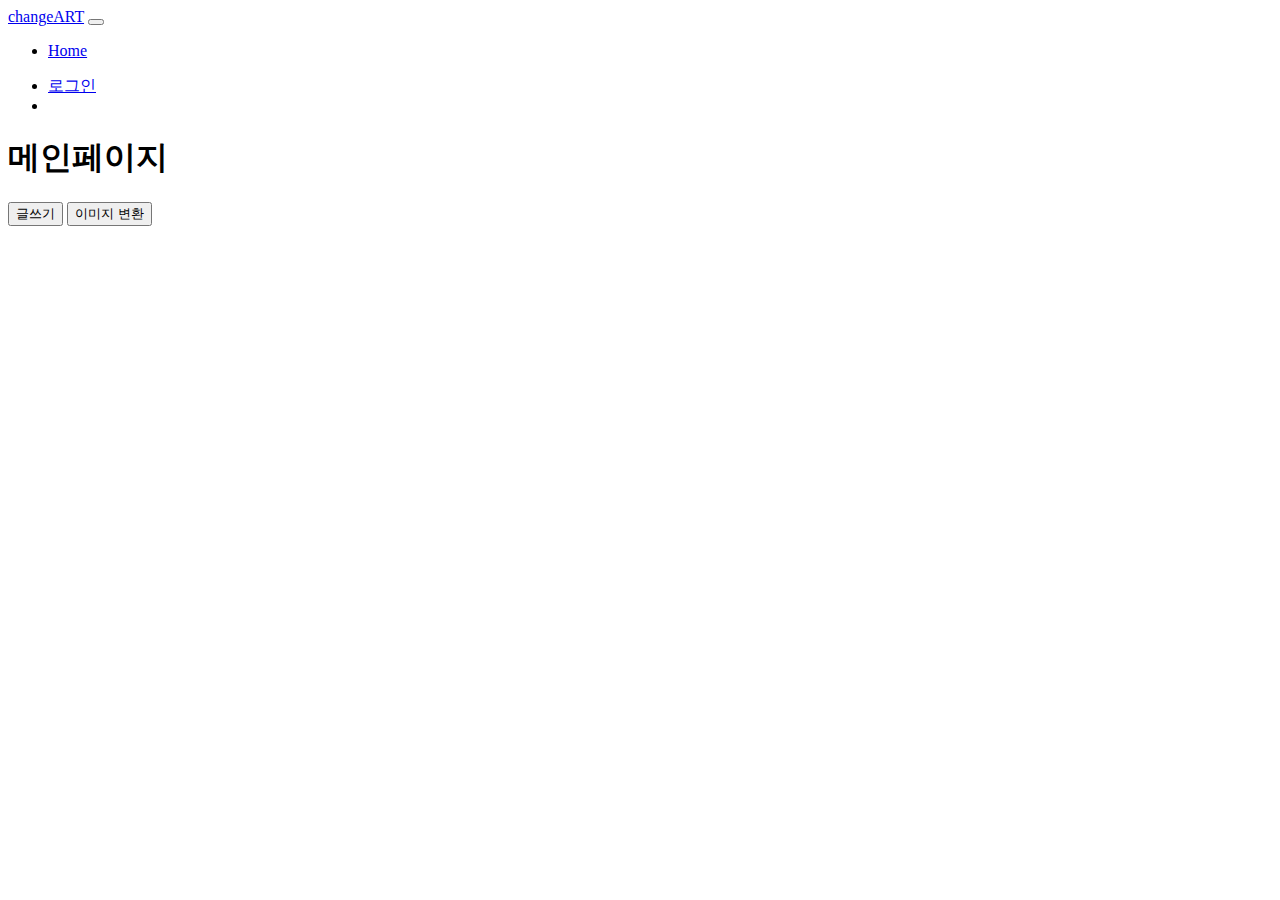
==== index.html @ cb8f24ac ":sparkles:Feat: 전체html 상단바 삽입" ====
<!DOCTYPE html>
<html lang="en">

<head>
    <meta charset="UTF-8">
    <meta http-equiv="X-UA-Compatible" content="IE=edge">
    <meta name="viewport" content="width=device-width, initial-scale=1.0">
    <link rel="stylesheet" href="/css/common.css">
    <link rel="stylesheet" href="/css/index.css">
    <link href="https://cdn.jsdelivr.net/npm/bootstrap@5.3.0-alpha3/dist/css/bootstrap.min.css" rel="stylesheet"
        integrity="sha384-KK94CHFLLe+nY2dmCWGMq91rCGa5gtU4mk92HdvYe+M/SXH301p5ILy+dN9+nJOZ" crossorigin="anonymous">
    <script src="https://cdn.jsdelivr.net/npm/bootstrap@5.3.0-alpha3/dist/js/bootstrap.bundle.min.js"
        integrity="sha384-ENjdO4Dr2bkBIFxQpeoTz1HIcje39Wm4jDKdf19U8gI4ddQ3GYNS7NTKfAdVQSZe"
        crossorigin="anonymous"></script>
    <script src="./js/index.js"></script>
    <script src="./js/api.js"></script>
    <script src="./js/loader.js"></script>
    <title>ChangeART</title>
</head>

<body>
    <header></header>
    <div class="container">
        <h1>메인페이지</h1>
        <button type="button" onclick="handleMoveCreate()" class="btn btn-outline-secondary">글쓰기</button>
        <button type="button" onclick="handleMoveChange()" class="btn btn-outline-secondary">이미지 변환</button>
    </div>
    <div class="container">
        <div>
            <div class="row row-cols-1 row-cols-md-3 g-4" id="article-list"></div>
        </div>
    </div>
</body>

</html>
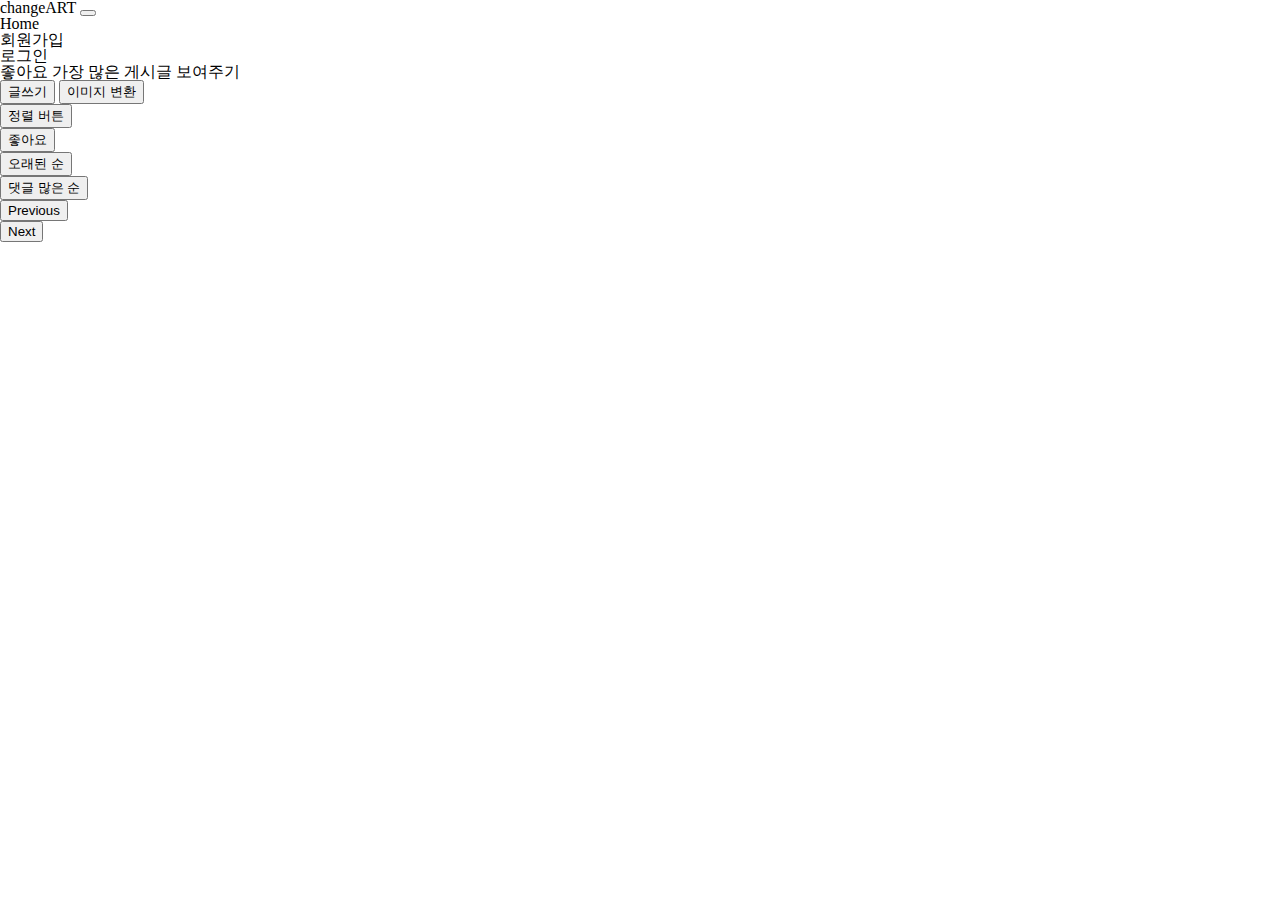
==== commit 243d2f72: ":recycle:Refact: 게시글 정렬 방식 수정 #1" ====
--- a/index.html
+++ b/index.html
@@ -6,29 +6,51 @@
     <meta http-equiv="X-UA-Compatible" content="IE=edge">
     <meta name="viewport" content="width=device-width, initial-scale=1.0">
     <link rel="stylesheet" href="/css/common.css">
-    <link rel="stylesheet" href="/css/index.css">
     <link href="https://cdn.jsdelivr.net/npm/bootstrap@5.3.0-alpha3/dist/css/bootstrap.min.css" rel="stylesheet"
         integrity="sha384-KK94CHFLLe+nY2dmCWGMq91rCGa5gtU4mk92HdvYe+M/SXH301p5ILy+dN9+nJOZ" crossorigin="anonymous">
     <script src="https://cdn.jsdelivr.net/npm/bootstrap@5.3.0-alpha3/dist/js/bootstrap.bundle.min.js"
         integrity="sha384-ENjdO4Dr2bkBIFxQpeoTz1HIcje39Wm4jDKdf19U8gI4ddQ3GYNS7NTKfAdVQSZe"
         crossorigin="anonymous"></script>
+    <link rel="stylesheet" href="/css/index.css">
+    <script src="./js/api.js"></script>
     <script src="./js/index.js"></script>
-    <script src="./js/api.js"></script>
     <script src="./js/loader.js"></script>
     <title>ChangeART</title>
 </head>
 
 <body>
     <header></header>
-    <div class="container">
-        <h1>메인페이지</h1>
+    <p>좋아요 가장 많은 게시글 보여주기 </p>
+    <div class="container right-container">
         <button type="button" onclick="handleMoveCreate()" class="btn btn-outline-secondary">글쓰기</button>
         <button type="button" onclick="handleMoveChange()" class="btn btn-outline-secondary">이미지 변환</button>
+        <div class="dropdown">
+            <button class="btn btn-secondary dropdown-toggle" type="button" data-bs-toggle="dropdown"
+                aria-expanded="false">
+                정렬 버튼
+            </button>
+            <ul class="dropdown-menu">
+                <li><button value="likes" class="dropdown-item" onclick="handleSortButton(this)">좋아요</button></li>
+                <li><button value="outdated" class="dropdown-item" onclick="handleSortButton(this)">오래된 순</button></li>
+                <li><button value="comments" class="dropdown-item" onclick="handleSortButton(this)">댓글 많은
+                        순</button></li>
+            </ul>
+        </div>
     </div>
     <div class="container">
         <div>
-            <div class="row row-cols-1 row-cols-md-3 g-4" id="article-list"></div>
+            <div class="row row-cols-1 row-cols-md-3 g-3" id="article-list"></div>
         </div>
+    </div>
+    <div class="container">
+        <nav aria-label="Page navigation example">
+            <ul class="pagination" id="pagination-button">
+                <li class="page-item"><button type="button" class="page-link" onclick="previousPage()">Previous</button>
+                </li>
+                <li class="page-item"><button type="bu
+                    " class="page-link" onclick="nextPage()">Next</button></li>
+            </ul>
+        </nav>
     </div>
 </body>
 
--- a/css/common.css
+++ b/css/common.css
@@ -0,0 +1,45 @@
+html,body,div,span,applet,object,iframe,h1,h2,h3,h4,h5,h6,p,blockquote,pre,
+a,abbr,acronym,address,big,cite,code,del,dfn,em,img,ins,kbd,q,s,samp,small,
+strike,strong,sub,sup,tt,var,b,u,i,center,dl,dt,dd,ol,ul,li,fieldset,form,
+label,legend,table,caption,tbody,tfoot,thead,tr,th,td,article,aside,canvas,
+details,embed,figure,figcaption,footer,header,hgroup,menu,nav,output,ruby,
+section,summary,time,mark,audio,video {
+    margin: 0;
+    padding: 0;
+    border: 0;
+    font-size: 100%;
+    font: inherit;
+    vertical-align: baseline;
+}
+
+/* HTML5 display-role reset for older browsers */
+article,aside,details,figcaption,figure,footer,header,hgroup,menu,nav,section {
+    display: block;
+}
+
+body {
+    line-height: 1;
+}
+
+ol,ul {
+    list-style: none;
+}
+
+a {
+    color: inherit;
+    text-decoration: none;
+}
+
+blockquote,q {
+    quotes: none;
+}
+
+blockquote:before,blockquote:after,q:before,q:after {
+    content: "";
+    content: none;
+}
+
+table {
+    border-collapse: collapse;
+    border-spacing: 0;
+}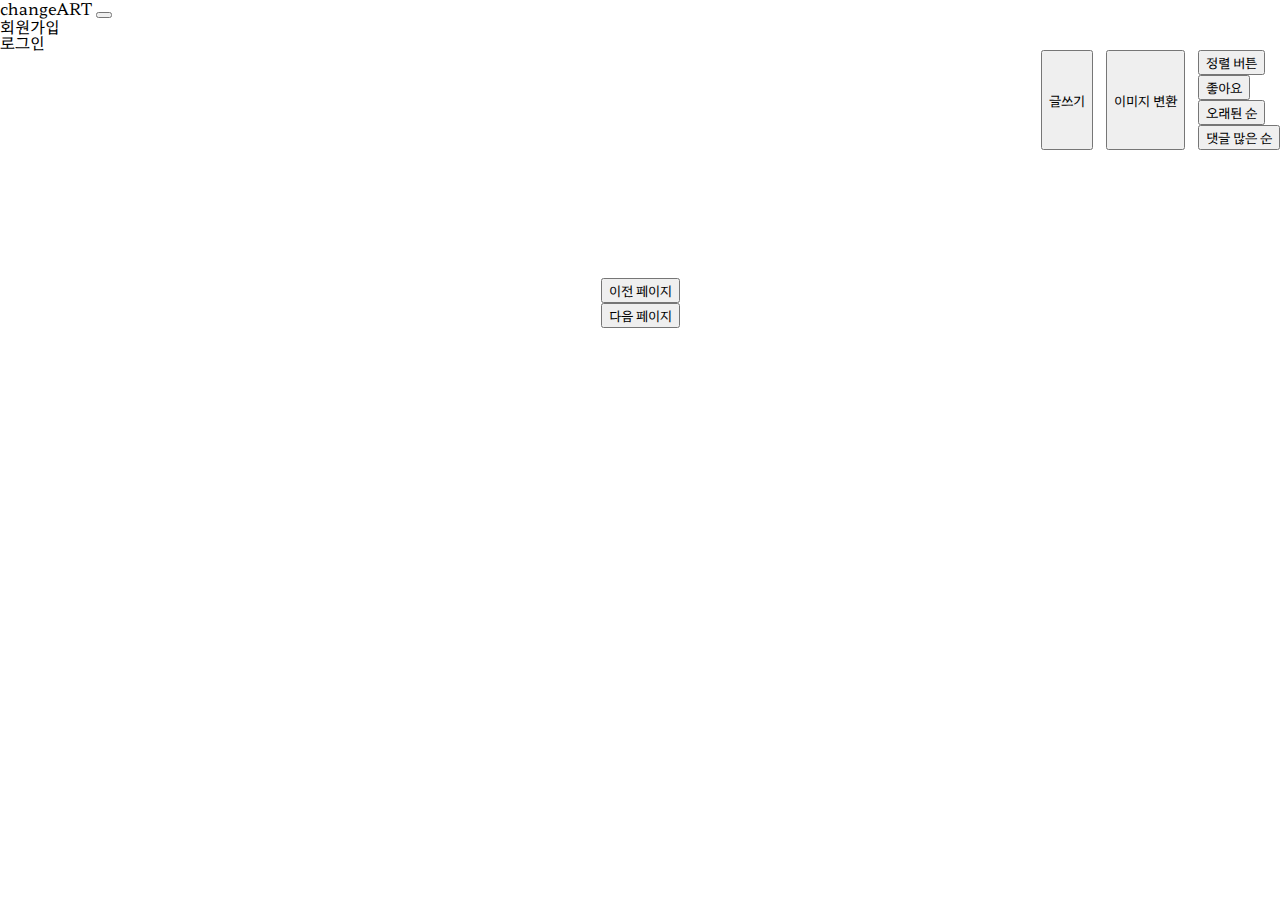
==== commit c0dc9fd8: "Merge pull request #60 from sdoram/develop" ====
--- a/index.html
+++ b/index.html
@@ -20,7 +20,6 @@
 
 <body>
     <header></header>
-    <p>좋아요 가장 많은 게시글 보여주기 </p>
     <div class="container right-container">
         <button type="button" onclick="handleMoveCreate()" class="btn btn-outline-secondary">글쓰기</button>
         <button type="button" onclick="handleMoveChange()" class="btn btn-outline-secondary">이미지 변환</button>
@@ -45,10 +44,10 @@
     <div class="container">
         <nav aria-label="Page navigation example">
             <ul class="pagination" id="pagination-button">
-                <li class="page-item"><button type="button" class="page-link" onclick="previousPage()">Previous</button>
+                <li class="page-item"><button type="button" class="page-link" onclick="previousPage()">이전 페이지</button>
                 </li>
                 <li class="page-item"><button type="bu
-                    " class="page-link" onclick="nextPage()">Next</button></li>
+                    " class="page-link" onclick="nextPage()">다음 페이지</button></li>
             </ul>
         </nav>
     </div>
--- a/css/common.css
+++ b/css/common.css
@@ -1,3 +1,12 @@
+@import url('https://fonts.googleapis.com/css2?family=Hahmlet:wght@100;200;300;400;500;600;700;800;900&display=swap');
+
+* {
+    font-family: 'Hahmlet', serif;
+    font-weight: 200px;
+}
+/*font-weight: 100, 200, 300, 400, 500, 600, 700, 800, 900,*/
+
+
 html,body,div,span,applet,object,iframe,h1,h2,h3,h4,h5,h6,p,blockquote,pre,
 a,abbr,acronym,address,big,cite,code,del,dfn,em,img,ins,kbd,q,s,samp,small,
 strike,strong,sub,sup,tt,var,b,u,i,center,dl,dt,dd,ol,ul,li,fieldset,form,
@@ -8,7 +17,7 @@
     padding: 0;
     border: 0;
     font-size: 100%;
-    font: inherit;
+    /* font: inherit; */
     vertical-align: baseline;
 }
 
--- a/css/index.css
+++ b/css/index.css
@@ -0,0 +1,45 @@
+.container {
+    display: flex;
+    justify-content: center;
+    margin-bottom: 5%;
+    
+}
+
+.right-container {
+    justify-content: right;
+}
+
+.col {
+    /* margin-left: auto; */
+    /* position: relative; */
+    width: 350px;
+    height: 250px;
+    /* margin-right: auto; */
+    display: flex;
+    flex-direction: row;
+    flex-wrap: wrap;
+    justify-content: space-between;
+    margin-bottom: 10px;
+}
+
+.card {
+    position: relative;
+    width: 100%;
+    height: 100%;
+    object-fit: cover;
+}
+
+.card-img-top {
+    position: absolute;
+    width: 100%;
+    height: 100%;
+    object-fit: cover;
+}
+
+.btn-outline-secondary {
+    margin-right: 1%;
+}
+
+.row {
+    justify-content: space-between;
+}